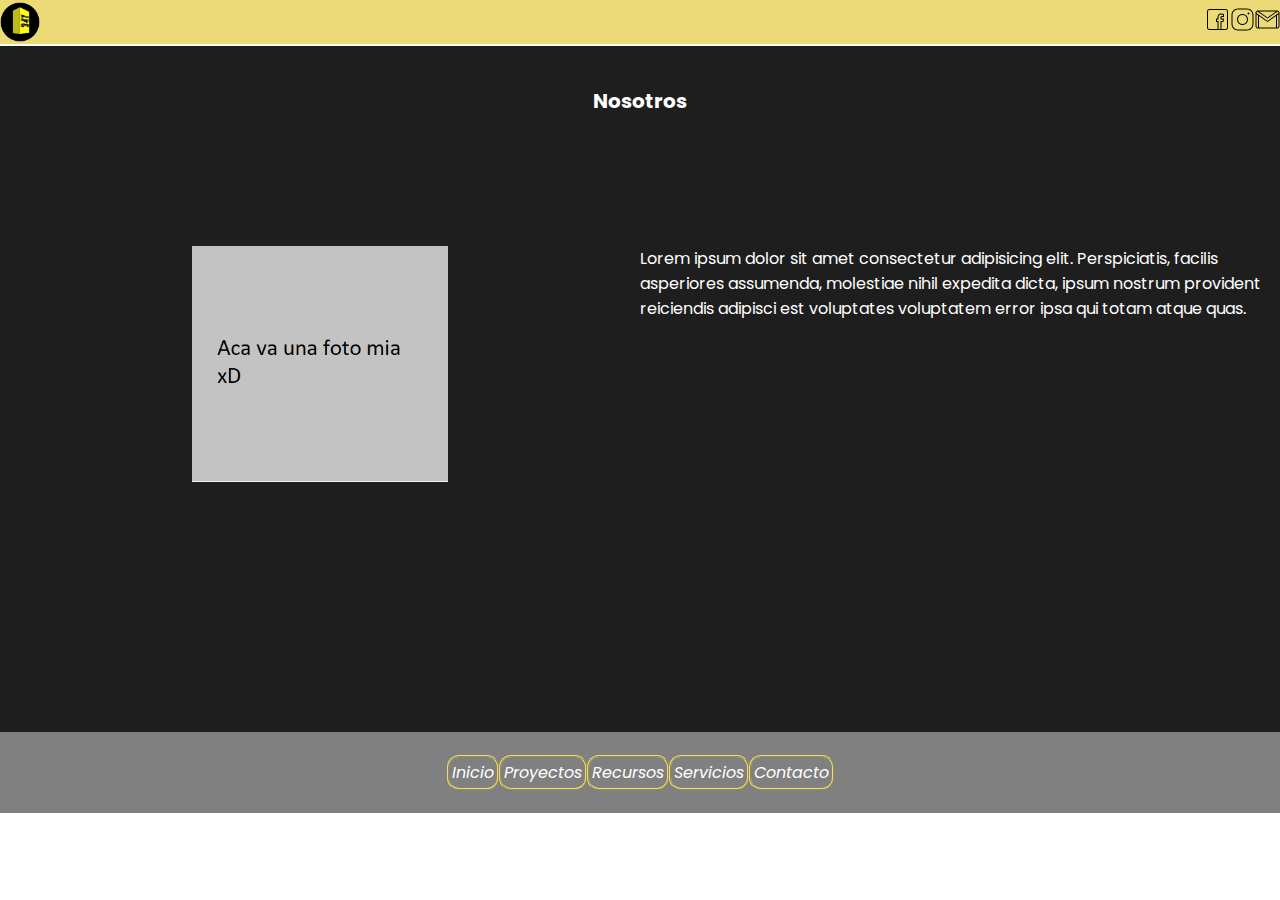
==== pages/nosotros.html @ d958a6c5 "341 Arquitectura primer version" ====
<!DOCTYPE html>
<html lang="en">
  <head>
    <meta charset="UTF-8"/>
    <meta http-equiv="X-UA-Compatible" content="IE=edge"/>
    <meta name="viewport" content="width=device-width, initial-scale=1.0" />
    <link rel="stylesheet" href="../styles.css"/>
    <link
      rel="shortcut icon"
      href="../assets/logo341.png"
      type="image/x-icon"
    />
    <title>ESTUDIO 341 -Nosotros- </title>
  </head>
  <body>
    <header class="header">
      <!--primera parte del header: logo-->
      <a href="../index.html"><img class="logo" src="../assets/logo341.png" alt="logo pagina"></a>
      <!--segunda parte apps-->
      <div class="header__logos">
      <a href="https://www.facebook.com/341.rendering">
      <img class="logoapp" src="../assets/icons8-facebook.svg" alt="ir a facebook"></a>
      <a href="https://www.instagram.com/341rendering/"><img class="logoapp" src="../assets/icons8-instagram.svg" alt="ir a instagram"></a>
      <a href="mailto:341rendering@gmail.com">
      <img class="logoapp" src="../assets/icons8-gmail.svg" alt="ir a gmail"></a>
      </div>
    </header>
    <h2 class="titulo__titulo">Nosotros</h2>
    <div class="nosotros__inicio">
      <img class="nosotros__imagen" src="../assets/pseudo foto.png" alt="imgmia">
      <p class="nosotros__texto">
      Lorem ipsum dolor sit amet consectetur adipisicing elit. Perspiciatis, facilis asperiores assumenda, molestiae nihil expedita dicta, ipsum nostrum provident reiciendis adipisci est voluptates voluptatem error ipsa qui totam atque quas.
      </p>
    </div>
    <footer class="footer1">
      <nav class="nav">
        <ul class="nav__menu">
          <li class="nav__links"><a href="../index.html">Inicio</li></a>
          <li class="nav__links"><a href="./proyectos.html">Proyectos</li></a>
          <li class="nav__links"><a href="./recursos.html">Recursos</li></a>
          <li class="nav__links"><a href="./servicios.html">Servicios</li></a>
          <li class="nav__links"><a href="./contacto.html">Contacto</li></a>
        </ul>
      </nav>
    </footer>    
  </body>
</html>
---- styles.css ----
@import url('https://fonts.googleapis.com/css2?family=Poppins:ital,wght@0,300;0,500;1,300&display=swap');
*{
    padding: 0;
    margin: 0;
    box-sizing: border-box;
}
body{
    font-family: 'Poppins', sans-serif;
}
header{
    grid-area: header;
}
.conteiner__grid{
    display: grid;
    grid-template-areas: 
    "header header"
    "main main"
    "footer1 footer1";
}
header{
    padding-top: 2px;
    justify-content: space-between;
    display: flex;
    width: 100vw;
    background-color: #ECDA77;
    border-bottom: 2px solid white;
}
nav.nav{
    display: flex;
    justify-content: center;
    align-items: center;
    width: 100vw;
    height: 9vh;
    background-color: grey;
}
main{
    width: 100%;
    height: 83vh;
}
.imagenfondo{
    width: 100vw;
    height: 83vh;
    border-bottom: 2px solid white;
}
.texto-encima{
    position: absolute;
    top: 10px;
    left: 10px;
}
.centrado{
    font-size: 80px;
    -webkit-text-stroke: 1px white;
    color: black;
    position: absolute;
    top: 50%;
    left: 50%;
    transform: translate(-50%, -50%);
}
/*logos del header*/
.logo{
    display: flex;
    width: 40px;
    padding-bottom: 2px;
}
.header__logos{
    display: flex;
    justify-content: end;
    align-items: center;
}
.logoapp{
    width: 25px;
}
/*footer*/
.footer1{
    grid-area: footer1;
    height: 7vh;
    background-color: rgba(128, 128, 128, 0.842);
}
.footer2{
    display: flex;
    align-items: center;
    justify-content: center;
    height: 7vh;
    background-color: grey;
}
/*barra navegacion footer*/
.nav__menu{
    list-style-type: none;
    display: flex;
    justify-content: space-around;
    font-size: 16px;
    font-style: oblique;
}
.nav__menu a{
    text-decoration: none;
    color: white;
}
.nav__links{
    padding: 3px;
    border: 2px ridge #ECDA77;
    border-radius: 12px 12px 12px 12px;
}
/*contacto formulario*/
.section{
    display: flex;
    background-color: rgba(0, 0, 0, 0.884);
    justify-content: space-evenly;
    align-items: center;
    height: 83vh;
    border-bottom: 2px solid white;
}
.texto{
    color: white;
}
.titulo{
    font-size: 20px;
}
/*NOSOTROS*/
div.nosotros__imagen{
    grid-area: nosotros;
}
div.nosotros__texto{
    grid-area: nosotrostexto;
}
.nosotros__inicio{
    display: grid;
    grid-template-areas:
    "nosotros nosotrostexto";
    grid-template-columns: 1fr 1fr;
    grid-template-rows: 1fr;
    width: 100%;
    height: 64vh;
    justify-items: center;
    background-color: rgba(0, 0, 0, 0.884);
    padding-top: 10vh;
}
.titulo__titulo{
    display: flex;
    justify-content: center;
    padding: 40px;
    font-size: 20px;
    background-color: rgba(0, 0, 0, 0.884);
    color: white;
}
.nosotros__texto{
    color: white;
}
.nosotros__imagen{
    width: 40%;
}
/*PROYECTOS*/
.proyectos__grid{
    display: grid;
    grid-template-columns: 1fr 1fr 1fr;
    grid-template-rows: 1fr 1fr;
    justify-items: center;
    align-items: center;
    width: 100%;
    height: 64vh;
    background-color: rgba(0, 0, 0, 0.884);
    border-bottom: 2px solid white;
}
.proyectos__parrafos{
    margin: 10px;
    color: white;
    font-size: 14px;
    font-style: oblique;
}
.proyectos__ejemplos{
    display: flex;
    width: 70%;
}
/*SERVICIOS*/
.servicios__grid{
    display: grid;
    grid-template-columns: 1fr 1fr 1fr;
    grid-template-rows: 1fr 1fr;
    justify-items: center;
    align-items: center;
    width: 100%;
    height: 64vh;
    background-color: rgba(0, 0, 0, 0.884);
    border-bottom: 2px solid white;
}
.servicios__parrafos{
    margin: 10px;
    color: white;
    font-size: 14px;
    font-style: oblique;
}
.servicios__ejemplos{
    display: flex;
    width: 60%;
}
/*RECURSOS*/
.titulo__titulo1{
    display: flex;
    justify-content: center;
    padding-top: 30px;
    color: black;
    background-color: rgba(0, 0, 0, 0.274);

}
.grupo1{
    grid-area: grupo1;
}
.grupo2{
    grid-area: grupo2;
}
.grupo3{
    grid-area: grupo3;
}
.grupo4{
    grid-area: grupo4;
}
.grupo5{
    grid-area: grupo5;
}
.grupo6{
    grid-area: grupo6;
}
.recursos__grid{
    display: grid;
    grid-template-areas: 
    "grupo1 grupo2 grupo3"
    "grupo4 grupo5 grupo6";
    width: 100%;
    height: 72vh;
    background-color: rgba(0, 0, 0, 0.274);
    border-bottom: 2px solid white;
}
.recursos__parrafos{
    color: white;
    font-size: 14px;
    font-style: oblique;
}
.recursos__ej{
    display: flex;
    width: 25%;
}
.recursos__tit{
    display: flex;
    font-size: 12px;
    color: yellow;
    font-style: oblique;
}
div div{
    display: flex;
    flex-direction: column;
    justify-content: center;
    align-items: center;
}
/*CONTACTO*/
header{
    grid-area: header;
}
section{
    grid-area: formulario;
}
div iframe{
    grid-area: mapa;
}
footer{
    grid-area: footer1;
}
.contacto__grid{
    display: grid;
    grid-template-areas: 
    "header header"
    "formulario mapa"
    "footer1 footer1";

}
.section__titulo{
    display: flex;
    justify-content: start;
    font-family: 'Poppins', sans-serif;
    font-size: 16px;
    font-style: oblique;
}
.section__items{
    display: flex;
    flex-direction: column;
    align-items: baseline;
    justify-content: center
}
.section__botones{
    display: flex;
    justify-content: flex-start;
    padding: 2px; 
}
div p{
    color: black;
}
.bordesredamarillos{
    border-radius: 5px;
    border: 2px solid rgba(192, 192, 45, 0.877);
}
/*mapa de ubicacion seccion contacto*/
.mapa__padre{
    display: flex;
    align-content: center;
    flex-direction: column;
}
.mapa{
    color: white;
    width: 100%;
    height: 83vh;
    background-color: rgba(0, 0, 0, 0.884);
    border-bottom: 2px solid white;
}
.mapa__titulo{
    font-size: 16px;
}
nav.nav{
    height: 9vh;
}
/*RESPONSIVE MOBILE INICIO*/
@media screen and (max-width: 480px){
    .conteiner__grid{
        grid-template-areas:
        "header header"
        "main main"
        "footer1 footer 1";
    }
    header{
        padding:2vh;
        width: 57vh;
    }
    .centrado{
        font-size: 200%;
    }
    .footer1{
        height: 7vh;
    }
    footer{
        display: flex;
        justify-content: center;
        align-items: center;
    }
    nav.nav{
        width: 300px;
    }
    .nav__menu{
        width: 400px;
    }
}
/*RESPONSIVE MOBILE para SERVICIOS*/
@media screen and (max-width: 480px){
    .conteiner__grid{
        grid-template-areas:
        "header header"
        "main main"
        "footer1 footer 1";
    }
    header{
        width: 100vw;
    }
    div.servicios__grid{
        width: 100vw;
        height: 65vh;
    }
    h2.titulo__titulo{
        width: 100vw;
    }
    p.servicios__parrafos{
        display: flex;
        flex-direction: column;
        align-items: center;
    }
    footer{
        width: 100vw;
    }
}
/*RESPONSIVE MOBILE para PROYECTOS*/
@media screen and (max-width: 480px){
    .proyectos__grid
        header {
        width: 100vw;
    }
    div.proyectos__grid{
        width: 100vw;
        height: 65vh;
    }
    h2.titulo__titulo{
        width: 100vw;
    }
    p.proyectos__parrafos{
        display: flex;
        flex-direction: column;
        align-items: center;
    }
    footer{
        width: 100vw;}
    }
/*RESPONSIVE MOBILE para RECURSOS*/
@media screen and (max-width: 480px){
    .recursos__grid
        header {
        width: 100vw;
    }
    h2.titulo__titulo{
        width: 100vw;
    }
    p.recursos__parrafos{
        display: flex;
        flex-direction: column;
        align-items: center;
    }
    footer{
        width: 100vw;
    }
}
/*RESPONSIVE MOBILE para NOSOTROS*/
@media screen and (max-width: 480px){
    .nosotros__inicio
        header {
        width: 100vw;
    }
    div.nosotros__inicio{
        width: 100vw;
        height: 65vh;
    }
    h2.titulo__titulo{
        width: 100vw;
    }
    p.nosotros__texto{
        display: flex;
        flex-direction: column;
        align-items: center;
        margin-right: 5px;
    }
    footer{
        width: 100vw;
    }
}
/*RESPONSIVE MOBILE para CONTACTO*/
@media screen and (max-width: 480px){
    .contacto__grid{
        display: grid;
        grid-template-areas: 
        "header"
        "formulario"
        "mapa"
        "footer1";
        grid-template-columns: 1fr
        ;
    }
    header{
        width: 100vw;
    }
    section{
        padding: 20px;
    }
    .section__titulo{
        display: flex;
        justify-content: start;
        font-family: 'Poppins', sans-serif;
        font-size: 16px;
        font-style: oblique;
    }
    .section__items{
        display: flex;
        flex-direction: column;
        align-items: baseline;
        justify-content: center
    }
    .section__botones{
        display: flex;
        justify-content: flex-start;
        padding: 2px; 
    }
    div p{
        color: black;
    }
    .bordesredamarillos{
        border-radius: 5px;
        border: 2px solid rgba(192, 192, 45, 0.877);
    }
    .mapa__padre{
        display: flex;
        align-content: center;
        flex-direction: column;
        }
    .mapa{
        color: white;
        width: 100%;
        height: 116vh;
        background-color: rgba(0, 0, 0, 0.884);
        border-bottom: 2px solid white;
    }
    .mapa__titulo{
        font-size: 16px;
    }
}
/*RESPONSIVE DESKTOP*/
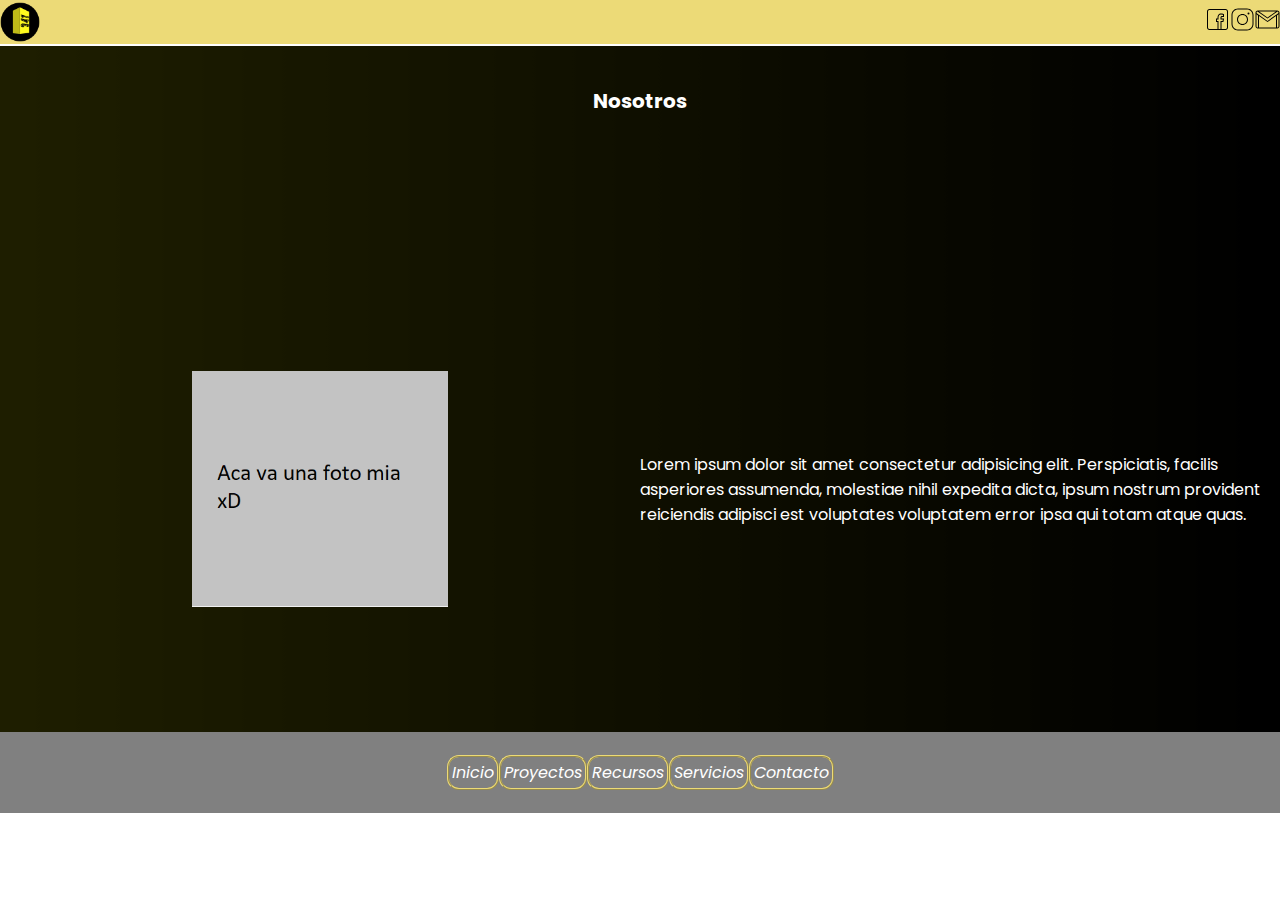
==== commit ccaef6a9: "agregue transiciones en index y nosotros" ====
--- a/pages/nosotros.html
+++ b/pages/nosotros.html
@@ -25,13 +25,14 @@
       <img class="logoapp" src="../assets/icons8-gmail.svg" alt="ir a gmail"></a>
       </div>
     </header>
+    <div class="cuerpo">
     <h2 class="titulo__titulo">Nosotros</h2>
     <div class="nosotros__inicio">
       <img class="nosotros__imagen" src="../assets/pseudo foto.png" alt="imgmia">
       <p class="nosotros__texto">
       Lorem ipsum dolor sit amet consectetur adipisicing elit. Perspiciatis, facilis asperiores assumenda, molestiae nihil expedita dicta, ipsum nostrum provident reiciendis adipisci est voluptates voluptatem error ipsa qui totam atque quas.
       </p>
-    </div>
+    </div></div>
     <footer class="footer1">
       <nav class="nav">
         <ul class="nav__menu">
--- a/styles.css
+++ b/styles.css
@@ -52,9 +52,8 @@
     -webkit-text-stroke: 1px white;
     color: black;
     position: absolute;
-    top: 50%;
-    left: 50%;
-    transform: translate(-50%, -50%);
+    top: 40%;
+    left: 32%;
 }
 /*logos del header*/
 .logo{
@@ -69,6 +68,9 @@
 }
 .logoapp{
     width: 25px;
+}
+.cuerpo{
+    background-image: linear-gradient(to left, black, yellow);
 }
 /*footer*/
 .footer1{
